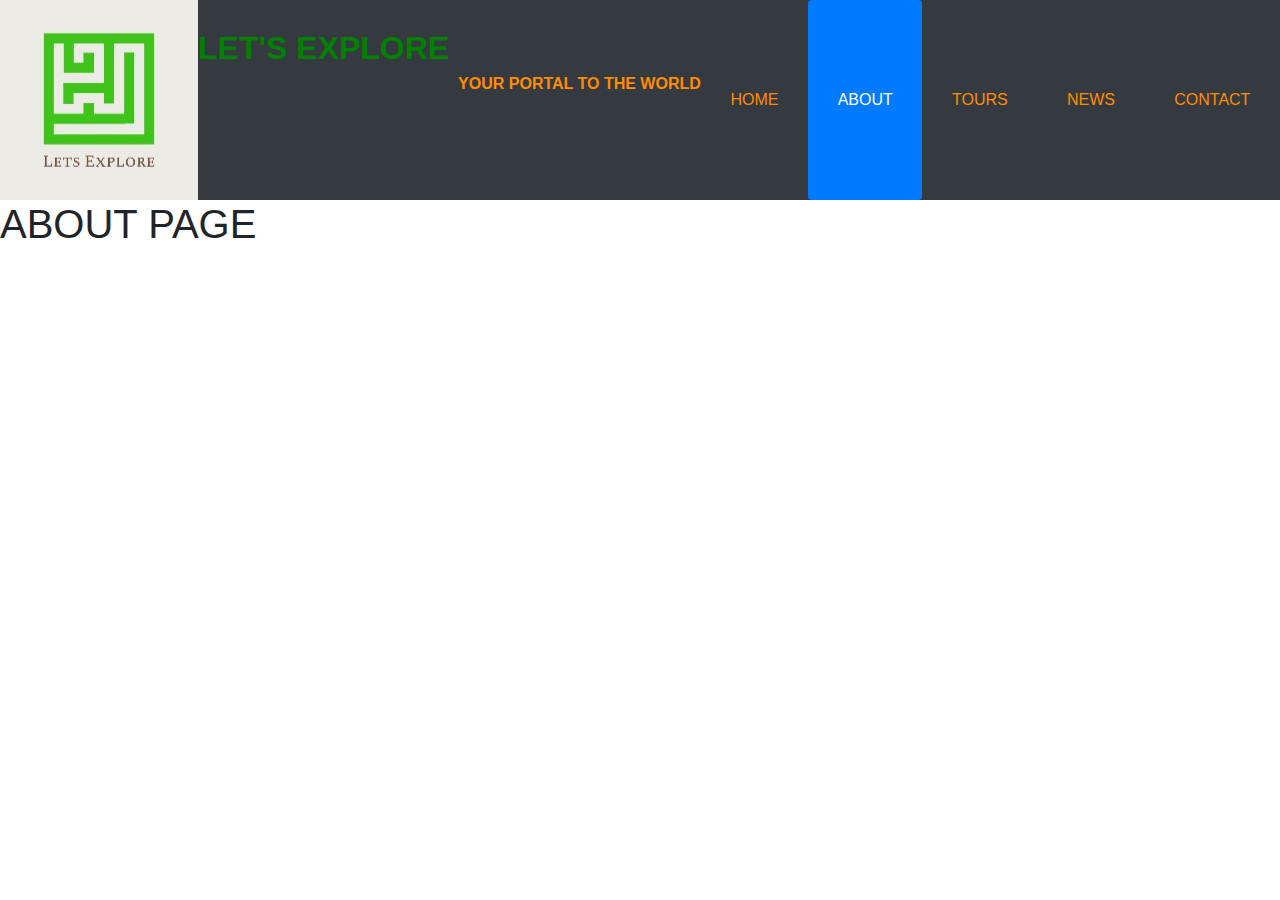
==== html/about.html @ 7efab823 "this is the first push after the creation" ====
<!DOCTYPE html>
<html lang="en">
<head>
    <meta charset="UTF-8">
    <meta name="viewport" content="width=device-width, initial-scale=1.0">
    <link rel="stylesheet" href="https://stackpath.bootstrapcdn.com/bootstrap/4.4.1/css/bootstrap.min.css"
        integrity="sha384-Vkoo8x4CGsO3+Hhxv8T/Q5PaXtkKtu6ug5TOeNV6gBiFeWPGFN9MuhOf23Q9Ifjh" crossorigin="anonymous">
    <title>Home</title>
    <link rel="stylesheet" href="../css/home.css" type="text/css">
</head>
<body>
    <header>
        <ul class="nav nav-pills nav-fill bg-dark">

            <img id="logo" src="../images/Logo.jpg" alt="Logo Image">
            <div>
                <span class="bannerTxtBig" >LET'S EXPLORE </span> 
                <span class="bannerTxtSmall" >YOUR PORTAL TO THE WORLD</span>
            </div>
            <li class="nav-item">
                <a class="nav-link" href="../index.html">HOME</a>
            </li>
            <li class="nav-item">
                <a class="nav-link active" href="#">ABOUT</a>
            </li>
            <li class="nav-item">
                <a class="nav-link" href="../html/tours.html">TOURS</a>
            </li>
            <li class="nav-item">
                <a class="nav-link" href="../html/news.html">NEWS</a>
            </li>
            <li class="nav-item">
                <a class="nav-link" href="../html/contact.html">CONTACT</a>
            </li>
        </ul>
    </header>
    <h1>ABOUT PAGE</h1>
</body>
</html>
---- css/home.css ----
.nav-link{
    color: darkorange;
    line-height: 11.5;    
}

.bannerTxtBig{
    color: green;
    line-height: 3;
    vertical-align: bottom;
    font-weight: bold;
    font-size: 2em;
}

.bannerTxtSmall{
    color: darkorange;
    vertical-align: bottom;
    font-weight: bold;
    font-size: 1em;
}

#bannerSeparator{
    color: blue; 
    font-size: 6em; 
 
}
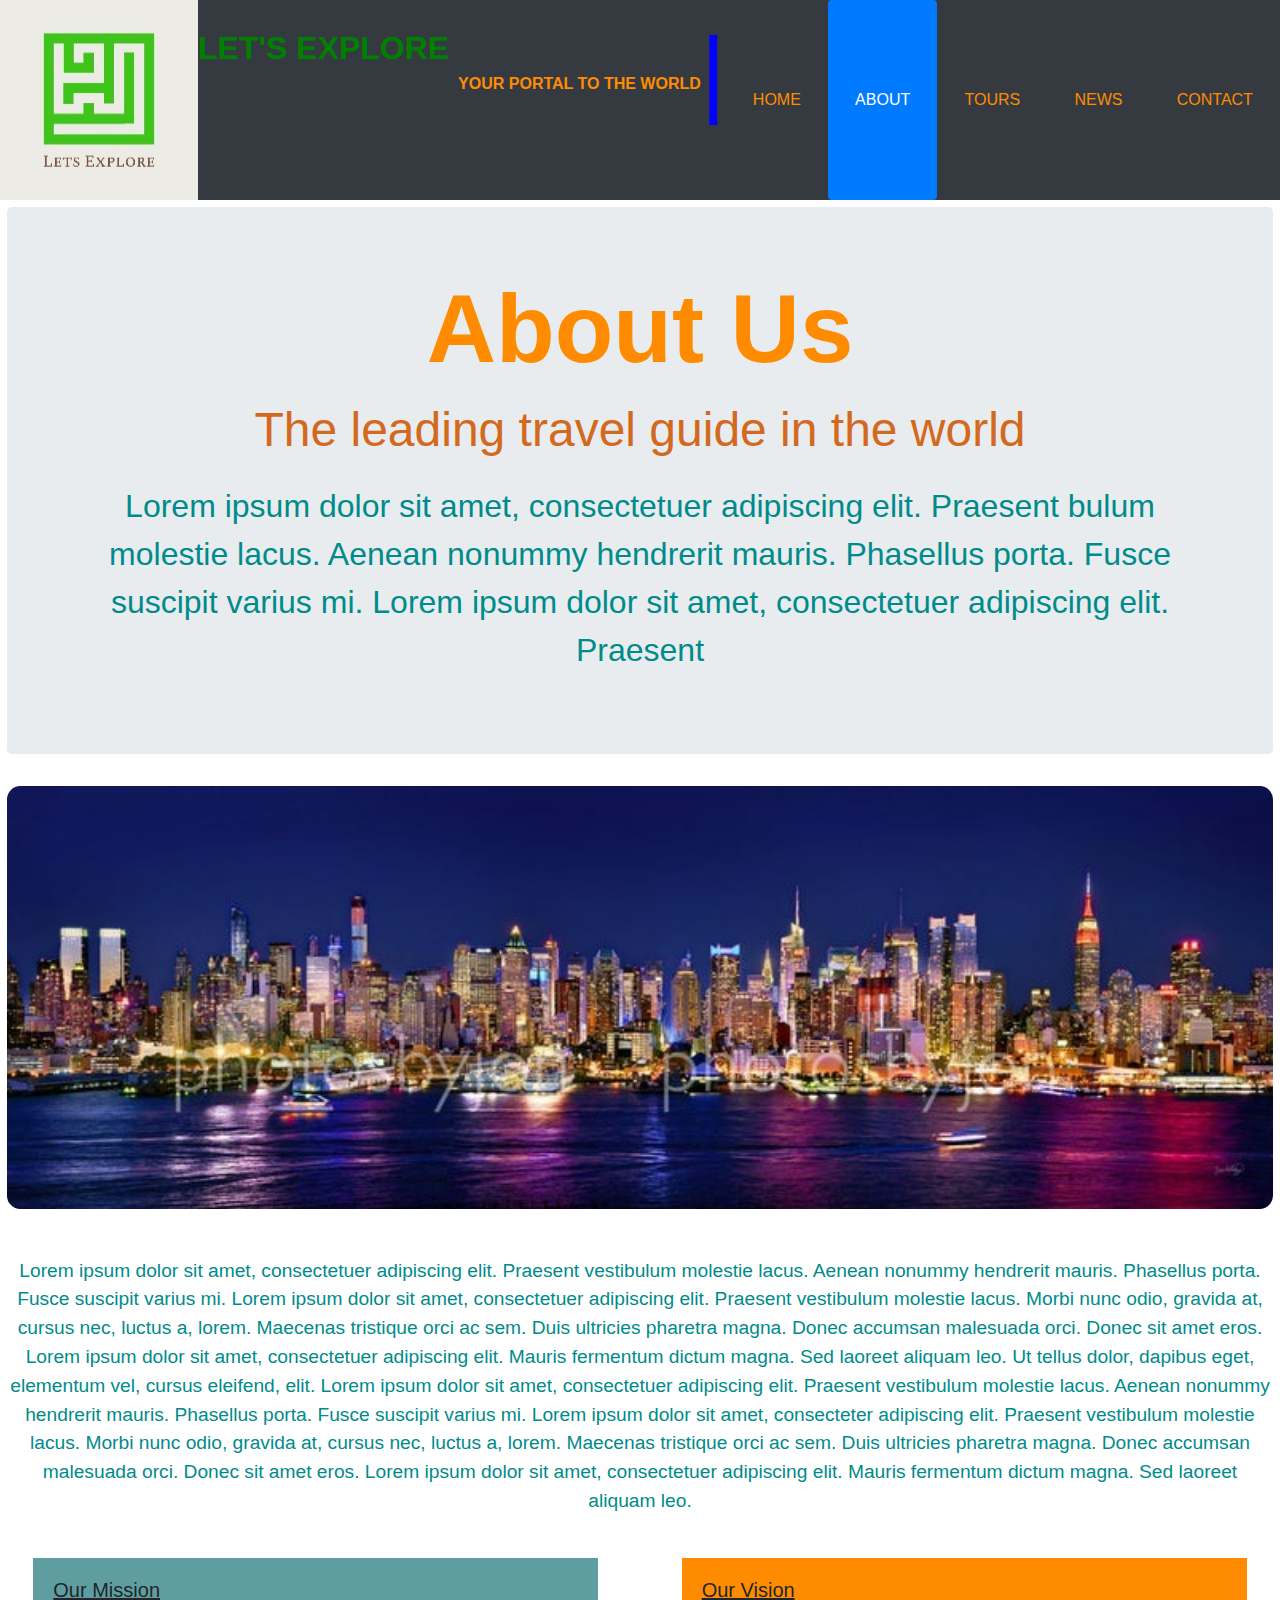
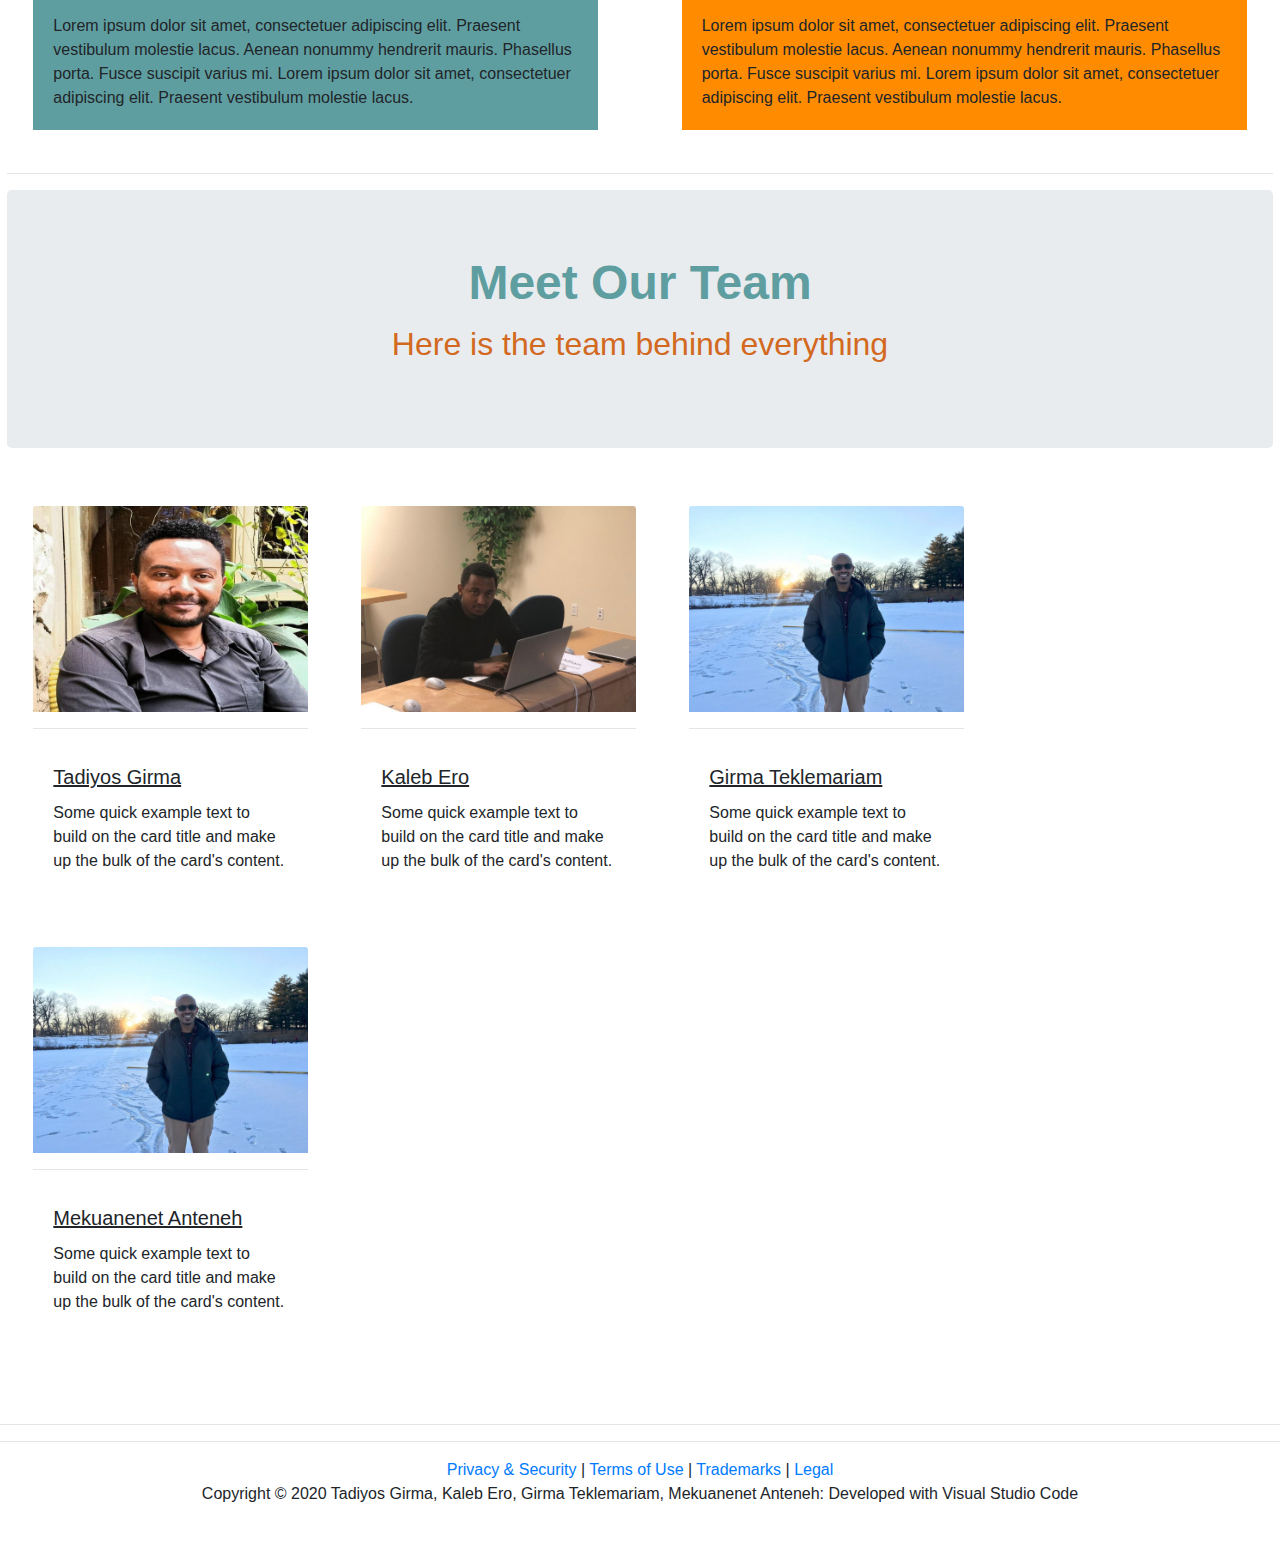
==== commit ff069041: "done with about page" ====
--- a/html/about.html
+++ b/html/about.html
@@ -1,5 +1,6 @@
 <!DOCTYPE html>
 <html lang="en">
+
 <head>
     <meta charset="UTF-8">
     <meta name="viewport" content="width=device-width, initial-scale=1.0">
@@ -7,16 +8,21 @@
         integrity="sha384-Vkoo8x4CGsO3+Hhxv8T/Q5PaXtkKtu6ug5TOeNV6gBiFeWPGFN9MuhOf23Q9Ifjh" crossorigin="anonymous">
     <title>Home</title>
     <link rel="stylesheet" href="../css/home.css" type="text/css">
+    <link rel="stylesheet" href="../css/about.css" type="text/css">
 </head>
+
 <body>
     <header>
         <ul class="nav nav-pills nav-fill bg-dark">
 
             <img id="logo" src="../images/Logo.jpg" alt="Logo Image">
             <div>
-                <span class="bannerTxtBig" >LET'S EXPLORE </span> 
-                <span class="bannerTxtSmall" >YOUR PORTAL TO THE WORLD</span>
+                <span class="bannerTxtBig">LET'S EXPLORE </span>
+                <span class="bannerTxtSmall">YOUR PORTAL TO THE WORLD</span>
             </div>
+            <li>
+                <a id="bannerSeparator">|</a>
+            </li>
             <li class="nav-item">
                 <a class="nav-link" href="../index.html">HOME</a>
             </li>
@@ -34,6 +40,132 @@
             </li>
         </ul>
     </header>
-    <h1>ABOUT PAGE</h1>
+
+    <main>
+        <!-- this is the top of the page-->
+        <div class="jumbotron jumbotron-black">
+            <div class="container">
+                <h1 id="aboutSign1" class="display-4">About Us</h1>
+                <p id="aboutSign2" class="lead">The leading travel guide in the world</p>
+                <p id="aboutSign3" class="lead">Lorem ipsum dolor sit amet, consectetuer adipiscing elit. Praesent
+                    bulum molestie lacus. Aenean
+                    nonummy hendrerit mauris. Phasellus porta. Fusce suscipit varius mi. Lorem ipsum dolor sit amet,
+                    consectetuer adipiscing elit. Praesent</p>
+            </div>
+        </div>
+        <div>
+            <img id="newYork" src="../images/newYorkSkyline.jpg" class="img-fluid" alt="Responsive image">
+        </div>
+        <br><br>
+        <div>
+            <p id="aboutUs">Lorem ipsum dolor sit amet, consectetuer adipiscing elit. Praesent vestibulum molestie
+                lacus. Aenean
+                nonummy hendrerit mauris. Phasellus porta. Fusce suscipit varius mi. Lorem ipsum dolor sit amet,
+                consectetuer adipiscing elit. Praesent vestibulum molestie lacus. Morbi nunc odio, gravida at, cursus
+                nec, luctus a, lorem. Maecenas tristique orci ac sem. Duis ultricies pharetra magna. Donec accumsan
+                malesuada orci. Donec sit amet eros. Lorem ipsum dolor sit amet, consectetuer adipiscing elit. Mauris
+                fermentum dictum magna. Sed laoreet aliquam leo. Ut tellus dolor, dapibus eget, elementum vel, cursus
+                eleifend, elit. Lorem ipsum dolor sit amet, consectetuer adipiscing elit. Praesent vestibulum molestie
+                lacus. Aenean nonummy hendrerit mauris. Phasellus porta. Fusce suscipit varius mi. Lorem ipsum dolor sit
+                amet, consecteter adipiscing elit. Praesent vestibulum molestie lacus. Morbi nunc odio, gravida at,
+                cursus nec, luctus a, lorem. Maecenas tristique orci ac sem. Duis ultricies pharetra magna. Donec
+                accumsan malesuada orci. Donec sit amet eros. Lorem ipsum dolor sit amet, consectetuer adipiscing elit.
+                Mauris fermentum dictum magna. Sed laoreet aliquam leo.
+            </p>
+        </div>
+
+        <div class="row">
+            <div class="col-sm-6">
+                <div class="card">
+                    <div id="card1" class="card-body">
+                        <h5 class="card-title">Our Mission</h5>
+                        <p class="card-text">Lorem ipsum dolor sit amet, consectetuer adipiscing elit. Praesent
+                            vestibulum molestie lacus. Aenean nonummy hendrerit mauris. Phasellus porta. Fusce suscipit
+                            varius mi. Lorem ipsum dolor sit amet, consectetuer adipiscing elit. Praesent vestibulum
+                            molestie lacus.</p>
+                    </div>
+                </div>
+            </div>
+            <div class="col-sm-6">
+                <div class="card">
+                    <div id="card2" class="card-body">
+                        <h5 class="card-title">Our Vision</h5>
+                        <p class="card-text">Lorem ipsum dolor sit amet, consectetuer adipiscing elit. Praesent
+                            vestibulum molestie lacus. Aenean nonummy hendrerit mauris. Phasellus porta. Fusce suscipit
+                            varius mi. Lorem ipsum dolor sit amet, consectetuer adipiscing elit. Praesent vestibulum
+                            molestie lacus.</p>
+                    </div>
+                </div>
+            </div>
+        </div>
+
+        <hr>
+
+        <div class="jumbotron jumbotron-black">
+            <div class="container">
+                <h1 id="userFeedBack1" class="display-4">Meet Our Team</h1>
+                <p id="userFeedBack2" class="lead">Here is the team behind everything</p>
+            </div>
+        </div>
+
+        <div id="ourTeam">
+            <div class="card" style="width: 18rem;">
+                <img src="../images/Tadiyos.jpg" class="card-img-top" alt="...">
+                <hr>
+                <div class="card-body">
+                    <h5 class="card-title">Tadiyos Girma</h5>
+                    <p class="card-text">Some quick example text to build on the card title and make up the bulk of
+                        the
+                        card's content.</p>
+                </div>
+            </div>
+
+            <div class="card" style="width: 18rem;">
+                <img src="../images/Kaleb.jpg" class="card-img-top" alt="...">
+                <hr>
+                <div class="card-body">
+                    <h5 class="card-title">Kaleb Ero</h5>
+                    <p class="card-text">Some quick example text to build on the card title and make up the bulk of
+                        the
+                        card's content.</p>
+                </div>
+            </div>
+
+            <div class="card" style="width: 18rem;">
+                <img src="../images/Girma.jpg" class="card-img-top" alt="...">
+                <hr>
+                <div class="card-body">
+                    <h5 class="card-title">Girma Teklemariam</h5>
+                    <p class="card-text">Some quick example text to build on the card title and make up the bulk of
+                        the
+                        card's content.</p>
+                </div>
+            </div>
+
+            <div class="card" style="width: 18rem;">
+                <img src="../images/Girma.jpg" class="card-img-top" alt="...">
+                <hr>
+                <div class="card-body">
+                    <h5 class="card-title">Mekuanenet Anteneh</h5>
+                    <p class="card-text">Some quick example text to build on the card title and make up the bulk of
+                        the
+                        card's content.</p>
+                </div>
+            </div>
+        </div>
+
+    </main>
+
+    <footer>
+        <br><br>
+        <hr>
+        <hr>
+        <div class="footerDiv"> <a href=""> Privacy & Security</a> | <a href="">Terms of Use</a> | <a
+                href="">Trademarks</a> | <a href="">Legal</a> </div>
+        <div class="footerDiv"> Copyright © 2020 Tadiyos Girma, Kaleb Ero, Girma Teklemariam, Mekuanenet Anteneh:
+            Developed with Visual Studio Code </div>
+        <br><br>
+    </footer>
 </body>
+
 </html>--- a/css/home.css
+++ b/css/home.css
@@ -23,3 +23,60 @@
     font-size: 6em; 
  
 }
+
+#welcomeSign1{
+    font-size: 6em;
+    font-weight: bolder;
+    color: cadetblue;
+    text-align: center;
+}
+
+#welcomeSign2{
+    font-size: 3em;
+    /* font-weight: bolder; */
+    color: chocolate;
+    text-align: center;
+}
+
+#welcomeSign3{
+    font-size: 2em;
+    /* font-weight: bold;    */
+    text-align: center;
+}
+
+.card{
+    display: inline;
+    float: left;
+    padding: 5pt;
+    margin: 15pt;
+    
+}
+
+#customerFeedback{
+    width: 80%;
+    margin: auto;
+    text-align: center;
+}
+
+footer{
+    clear: both;
+    text-align: center;
+}
+
+main{
+    padding: 5pt;
+}
+
+#userFeedBack1{
+    font-size: 3em;
+    font-weight: bolder;
+    color: cadetblue;
+    text-align: center;
+}
+
+#userFeedBack2{
+    font-size: 2em;
+    /* font-weight: bolder; */
+    color: chocolate;
+    text-align: center;
+}--- a/css/about.css
+++ b/css/about.css
@@ -0,0 +1,45 @@
+#aboutSign1{
+    font-size: 6em;
+    font-weight: bolder;
+    color: darkorange;
+    text-align: center;
+}
+
+#aboutSign2{
+    font-size: 3em;
+    color: chocolate;
+    text-align: center;
+}
+
+#aboutSign3{
+    font-size: 2em;
+    color: darkcyan;
+    text-align: center;
+}
+
+#newYork{
+    width: 100%;
+    border-radius: 10pt;
+}
+
+#aboutUs{
+    font-size: 1.2em;
+    color: darkcyan;
+    text-align: center;
+}
+
+#card1{
+    background-color: cadetblue;
+}
+
+#card2{
+    background-color: darkorange;
+}
+
+.card-title{
+    text-decoration: underline;
+}
+
+.card{
+    border: white;
+}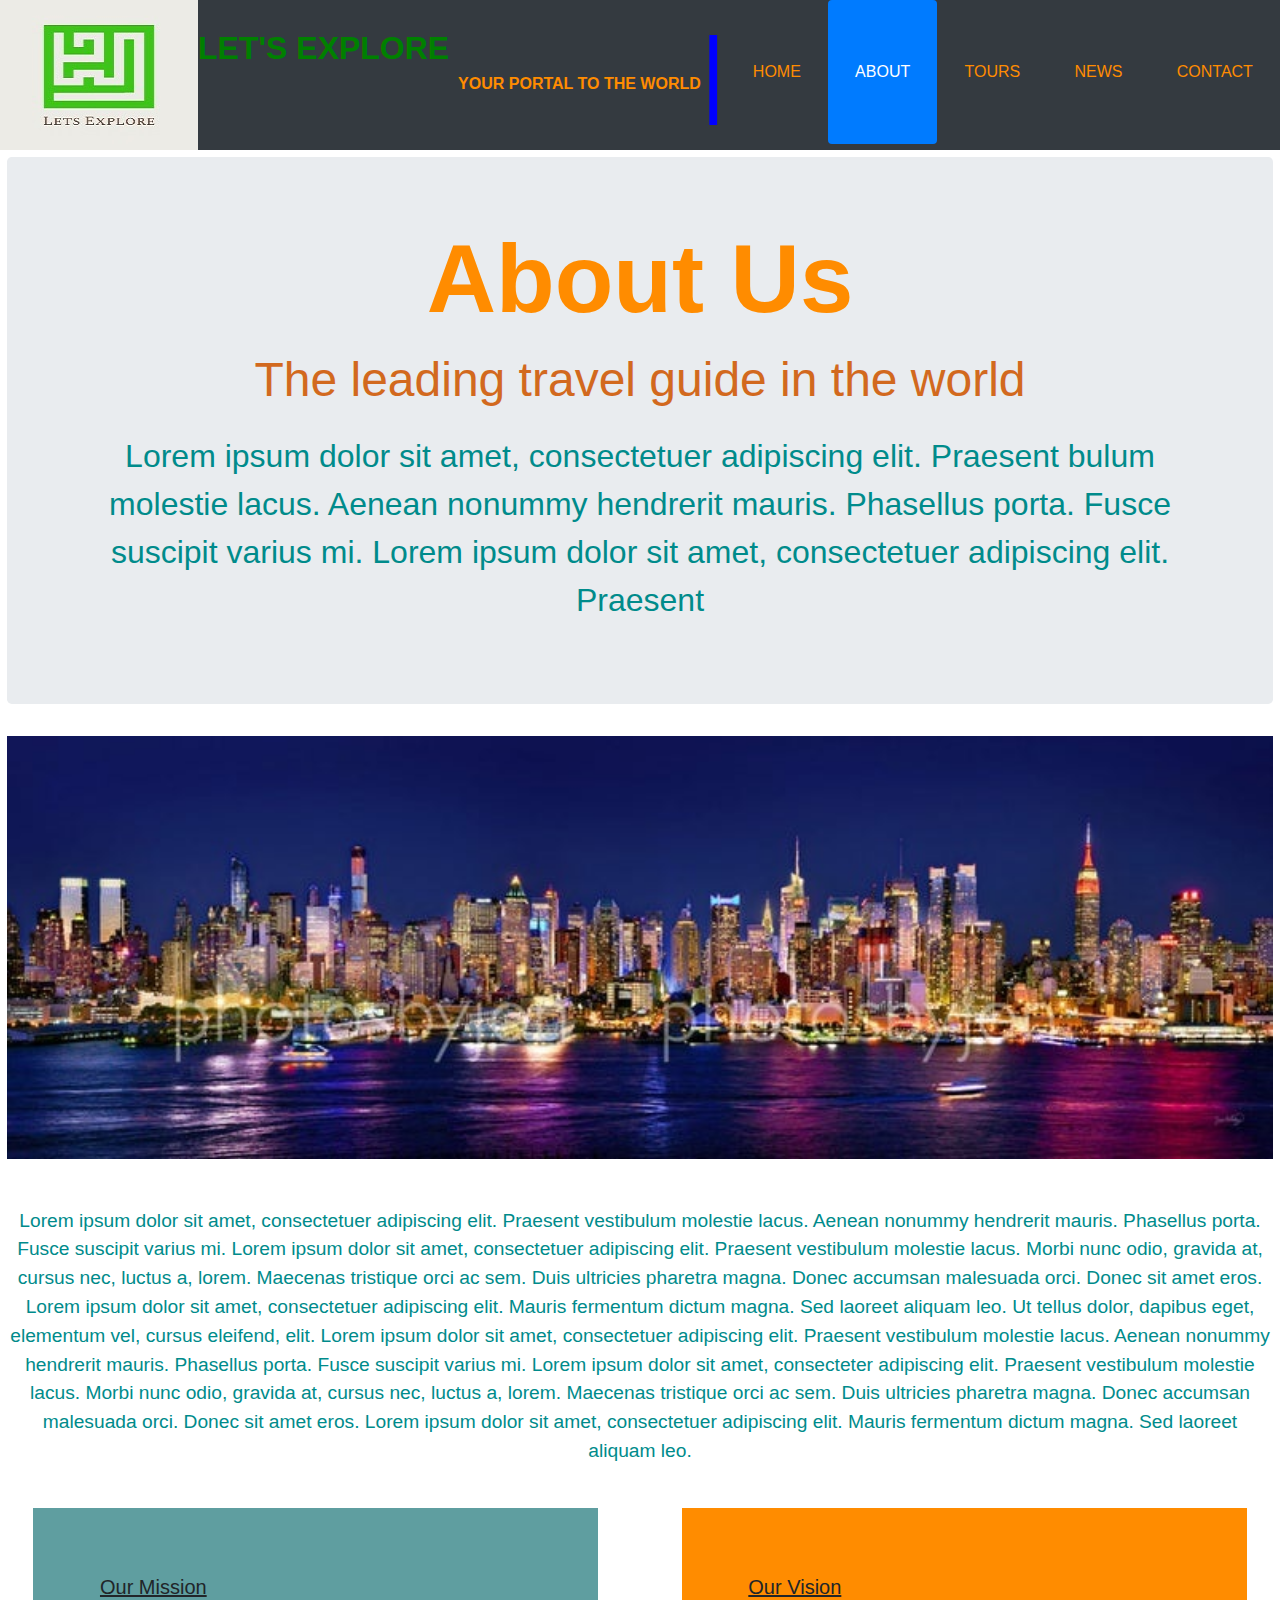
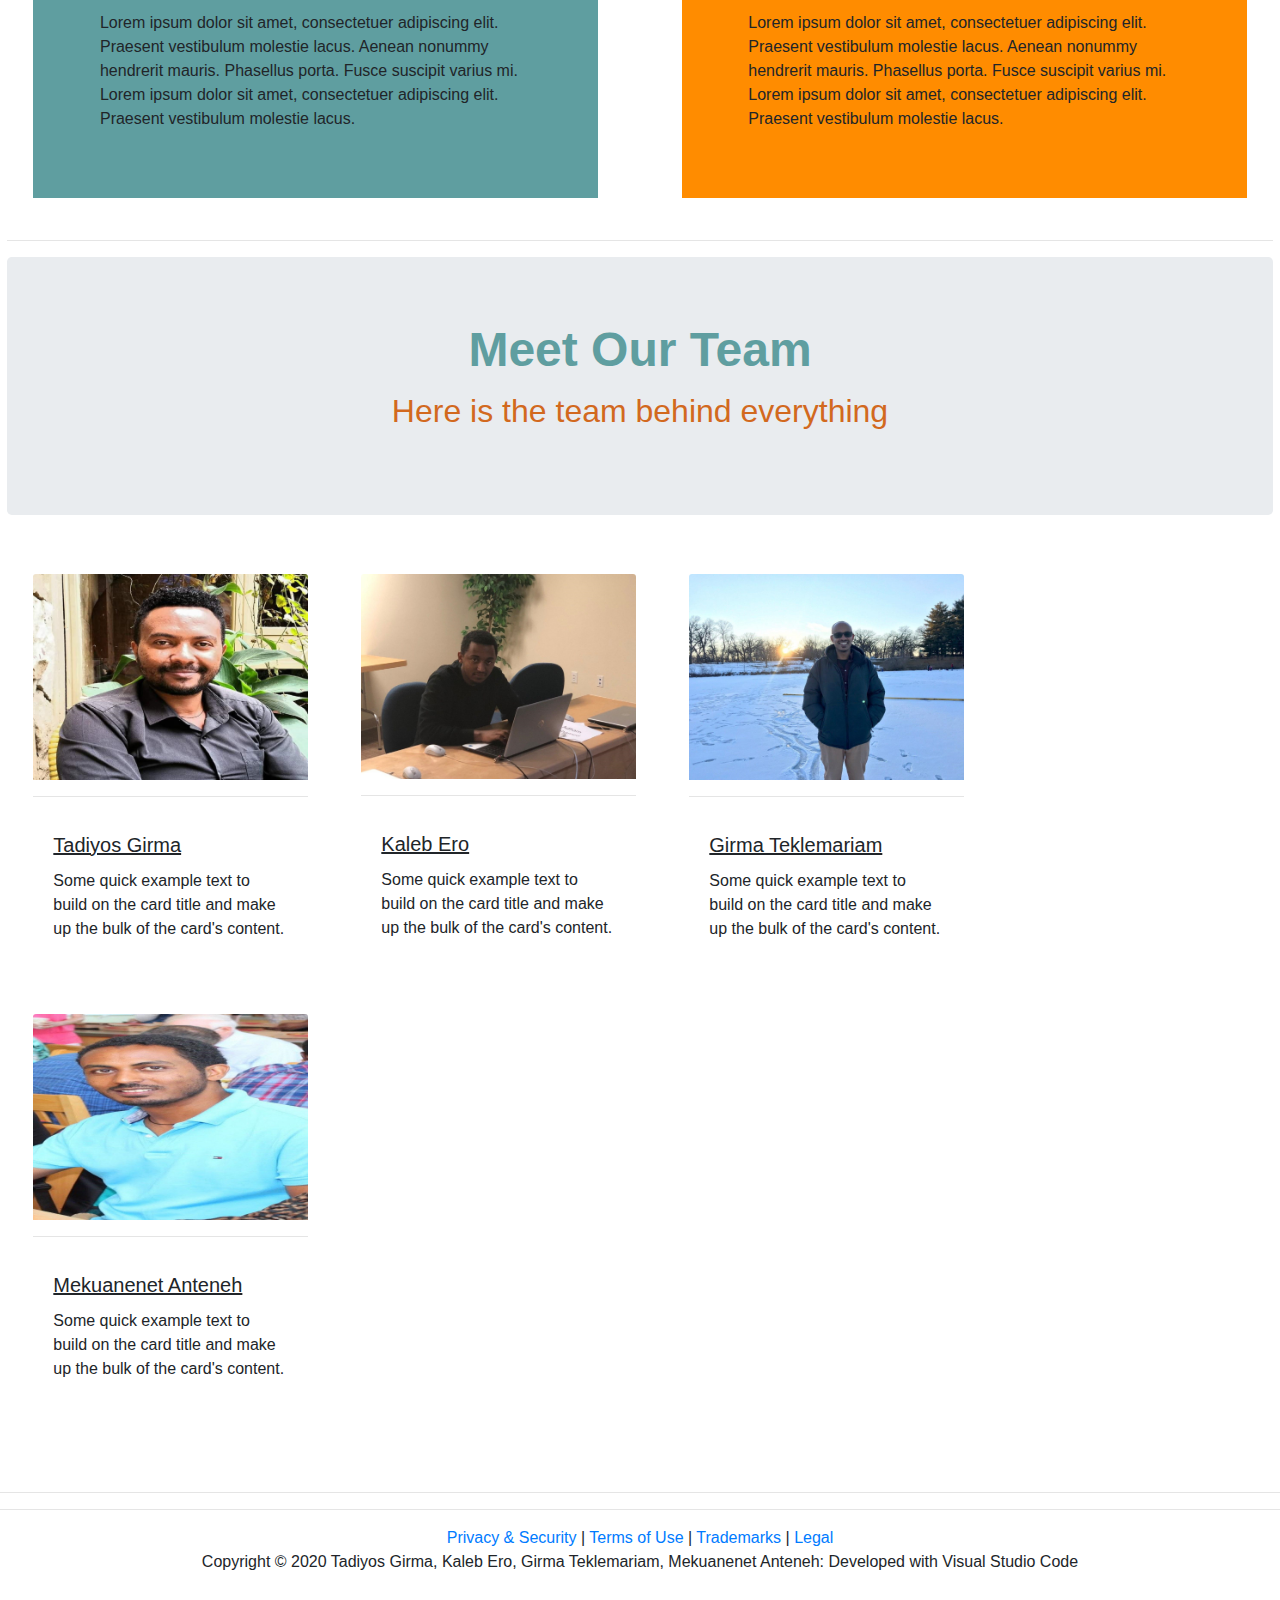
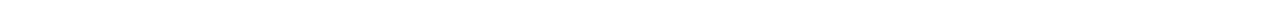
==== commit 2f2e8085: "add a picture on ablut" ====
--- a/html/about.html
+++ b/html/about.html
@@ -143,7 +143,7 @@
             </div>
 
             <div class="card" style="width: 18rem;">
-                <img src="../images/Girma.jpg" class="card-img-top" alt="...">
+                <img src="../images/Mekuanenet.jpg" class="card-img-top" alt="...">
                 <hr>
                 <div class="card-body">
                     <h5 class="card-title">Mekuanenet Anteneh</h5>
--- a/css/home.css
+++ b/css/home.css
@@ -1,6 +1,6 @@
 .nav-link{
     color: darkorange;
-    line-height: 11.5;    
+    line-height: 8;    
 }
 
 .bannerTxtBig{
@@ -8,7 +8,7 @@
     line-height: 3;
     vertical-align: bottom;
     font-weight: bold;
-    font-size: 2em;
+    font-size: 2em; 
 }
 
 .bannerTxtSmall{
--- a/css/about.css
+++ b/css/about.css
@@ -19,7 +19,7 @@
 
 #newYork{
     width: 100%;
-    border-radius: 10pt;
+    /* border-radius: 10pt; */
 }
 
 #aboutUs{
@@ -30,10 +30,12 @@
 
 #card1{
     background-color: cadetblue;
+    padding: 50pt;
 }
 
 #card2{
     background-color: darkorange;
+    padding: 50pt;
 }
 
 .card-title{
